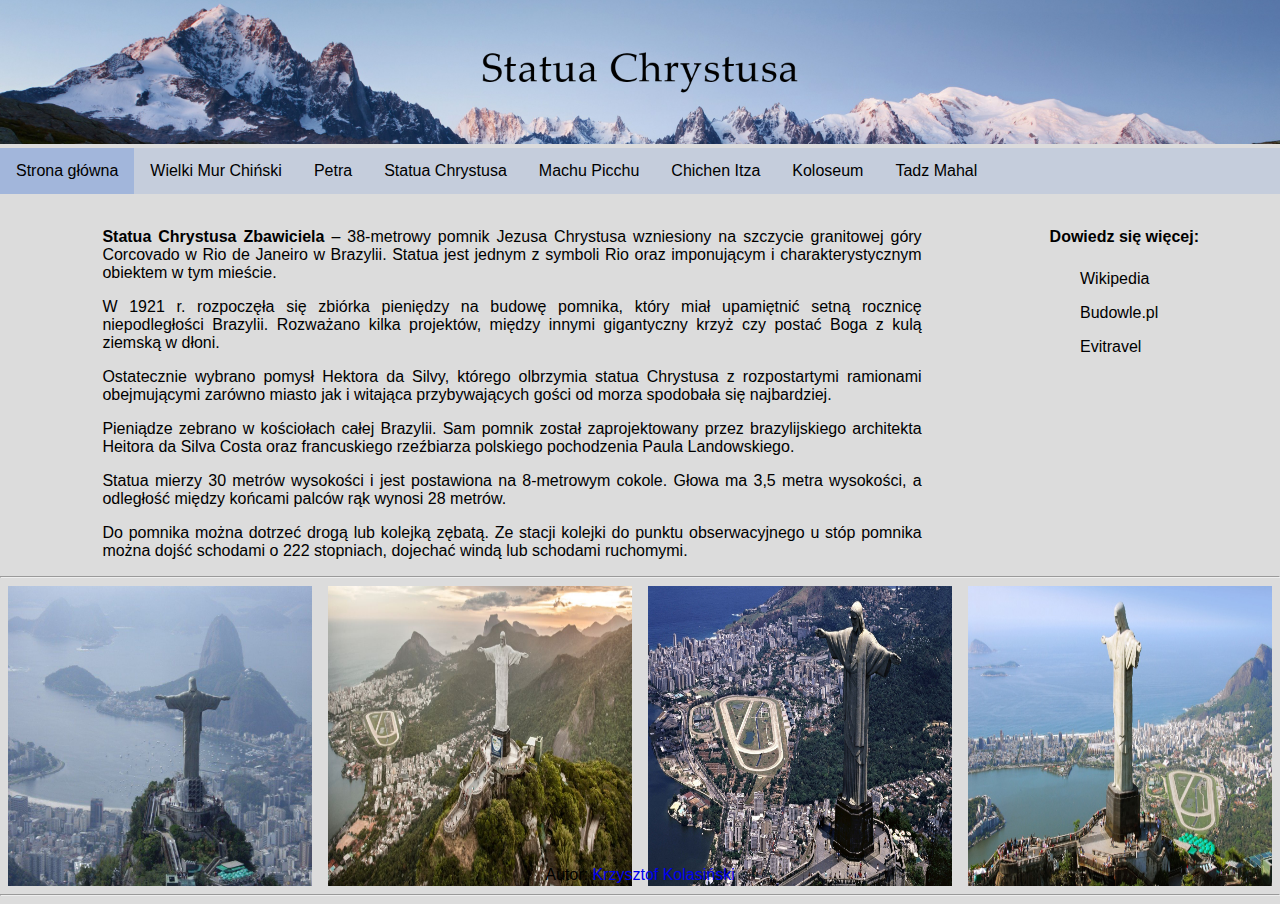
==== sub3.html @ e206d936 "Add files via upload" ====
<!DOCTYPE html>
<html lang="pl">
    <head>
        <meta charset="UTF-8">
        <meta name="viewport" content="width=device-width, initial-scale=1">
        <link rel="stylesheet" href="styles.css">
        <link rel="stylesheet" href="gallery.css">
        <script type="text/javascript" src="gallery.js"></script>
        <meta name="description" content="7 cudów świata">
        <meta name="author" content="Krzysztof Kolasiński">
        <meta name="generator" content="Visual Studio Code"> 
        <title>Statua Chrystusa</title>
    </head>
    <body>
        <header>
            <img src="./photos/baner/baner_statua.png" alt="baner" id="baner">
        </header>
        <nav>
            <ul class="navbar">
                <li class="navbar"><a class="navbar active" href="index.html">Strona główna</a></li>
                <li class="navbar"><a class="navbar" href="sub1.html">Wielki Mur Chiński</a></li>
                <li class="navbar"><a class="navbar" href="sub2.html">Petra</a></li>
                <li class="navbar"><a class="navbar" href="sub3.html">Statua Chrystusa</a></li>
                <li class="navbar"><a class="navbar" href="sub4.html">Machu Picchu</a></li>
                <li class="navbar"><a class="navbar" href="sub5.html">Chichen Itza</a></li>
                <li class="navbar"><a class="navbar" href="sub6.html">Koloseum</a></li>
                <li class="navbar"><a class="navbar" href="sub7.html">Tadz Mahal</a></li>
            </ul>
        </nav>
        <br />
        <article>
            <p><b>Statua Chrystusa Zbawiciela</b> – 38-metrowy pomnik Jezusa Chrystusa wzniesiony na szczycie granitowej góry Corcovado w Rio de Janeiro w Brazylii. Statua jest jednym z symboli Rio oraz imponującym i charakterystycznym obiektem w tym mieście.</p>
            <p>W 1921 r. rozpoczęła się zbiórka pieniędzy na budowę pomnika, który miał upamiętnić setną rocznicę niepodległości Brazylii. Rozważano kilka projektów, między innymi gigantyczny krzyż czy postać Boga z kulą ziemską w dłoni.</p>
            <p>Ostatecznie wybrano pomysł Hektora da Silvy, którego olbrzymia statua Chrystusa z rozpostartymi ramionami obejmującymi zarówno miasto jak i witająca przybywających gości od morza spodobała się najbardziej.</p>
            <p>Pieniądze zebrano w kościołach całej Brazylii. Sam pomnik został zaprojektowany przez brazylijskiego architekta Heitora da Silva Costa oraz francuskiego rzeźbiarza polskiego pochodzenia Paula Landowskiego.</p>
            <p>Statua mierzy 30 metrów wysokości i jest postawiona na 8-metrowym cokole. Głowa ma 3,5 metra wysokości, a odległość między końcami palców rąk wynosi 28 metrów.</p>
            <p>Do pomnika można dotrzeć drogą lub kolejką zębatą. Ze stacji kolejki do punktu obserwacyjnego u stóp pomnika można dojść schodami o 222 stopniach, dojechać windą lub schodami ruchomymi.</p>
        </article>
        <aside>
            <p><b>Dowiedz się więcej:</b></p>
            <ul class="aside">
                <li class="aside"><a class="aside" rel="noopener" target="_blank" href="https://pl.wikipedia.org/wiki/Statua_Chrystusa_Zbawiciela_w_Rio_de_Janeiro">Wikipedia</a></li>
                <li class="aside"><a class="aside" rel="noopener" target="_blank" href="https://www.budowle.pl/budowla/statua-chrystusa-zbawiciela">Budowle.pl</a></li>
                <li class="aside"><a class="aside" rel="noopener" target="_blank" href="https://podroze.onet.pl/aktualnosci/90-lat-figury-chrystusa-odkupiciela-w-rio-de-janeiro-brazylia/kvdhb9n">Evitravel</a></li>
            </ul>
        </aside>
        <hr style="clear: both;" />
        <!-- ciąć jak coś na doł-->
        <div class="row">
        <div class="column">
            <img src="./photos/statua/statua1.jpg" style="width:100%" onclick="openModal();currentSlide(1)" class="hover-shadow cursor gallery" alt="photo">
        </div>
        <div class="column">
            <img src="./photos/statua/statua2.jpeg" style="width:100%" onclick="openModal();currentSlide(2)" class="hover-shadow cursor gallery" alt="photo">
        </div>
        <div class="column">
            <img src="./photos/statua/statua3.jpg" style="width:100%" onclick="openModal();currentSlide(3)" class="hover-shadow cursor gallery" alt="photo">
        </div>
        <div class="column">
            <img src="./photos/statua/statua4.jpg" style="width:100%" onclick="openModal();currentSlide(4)" class="hover-shadow cursor gallery" alt="photo">
        </div>
        </div>

        <div id="myModal" class="modal">
        <span class="close cursor" onclick="closeModal()">&times;</span>
            <div class="modal-content">

                <div class="mySlides">
                    <img src="./photos/statua/statua1.jpg" style="width:100%" alt="photo">
                </div>

                <div class="mySlides">
                    <img src="./photos/statua/statua2.jpeg" style="width:100%" alt="photo">
                </div>

                <div class="mySlides">
                    <img src="./photos/statua/statua3.jpg" style="width:100%" alt="photo">
                </div>
                
                <div class="mySlides">
                    <img src="./photos/statua/statua4.jpg" style="width:100%" alt="photo">
                </div>
                
                <a class="prev" onclick="plusSlides(-1)">&#10094;</a>
                <a class="next" onclick="plusSlides(1)">&#10095;</a>

                <div class="caption-container">
                    <p id="caption"></p>
                </div>

                <div class="column">
                    <img class="demo cursor" src="./photos/statua/statua1.jpg" style="width:100%; height: 200px;" onclick="currentSlide(1)" alt="">
                </div>

                <div class="column">
                    <img class="demo cursor" src="./photos/statua/statua2.jpeg" style="width:100%; height: 200px;" onclick="currentSlide(2)" alt="">
                </div>

                <div class="column">
                    <img class="demo cursor" src="./photos/statua/statua3.jpg"style="width:100%; height: 200px;" onclick="currentSlide(3)" alt="">
                </div>

                <div class="column">
                    <img class="demo cursor" src="./photos/statua/statua4.jpg" style="width:100%; height: 200px;" onclick="currentSlide(4)" alt="">
                </div>
            </div>
        </div>
        <hr />
        <footer><p>Autor: <a href="autor.html" rel="noopener" target="_blank">Krzysztof Kolasiński</a></p></footer>
    </body>
</html>
---- styles.css ----
/*general settings*/
body{
    background-color: #DCDCDC;
    margin: 0;
    font-family: Verdana, sans-serif;
}

/*index*/

img#baner{
    width: 100%;
    margin-bottom: 0;
}

header{
    margin-bottom: 0;
}

/*horizontal navbar*/
ul.navbar {
    list-style-type: none;
    margin: 0;
    padding: 0;
    overflow: hidden;
    background-color: rgb(162, 182, 219, 0.4);
}
  
li.navbar {
    float: left;

}
  
li.navbar a.navbar {
    display: block;
    color: black;
    text-align: center;
    padding: 14px 16px;
    text-decoration: none;
}
  
.active {
    background-color: rgb(162, 182, 219);
}

li.navbar:hover{
    background-color: rgb(162, 182, 219);
}

/*vertical navbar*/
ul.aside {
    list-style-type: none;
    margin: 0;
    padding: 0;
    width: 200px;   
}

li.aside a.aside {
    display: block;
    color: #000;
    padding: 8px 16px;
    text-decoration: none;

    margin-left: 20%;
}

li.aside a.aside:hover {
    background-color: rgb(162, 182, 219);
    
}



/*section styles*/
article{
    width: 80%;
    text-align: justify;
    
}

p{
    padding-right: 10%;
    padding-left: 10%;
}

aside{
    width: 20%;
    align-items: center;
}

article, aside{
    float: left;
}

footer{
    position: absolute;
    text-align: center;
    clear: both;
    left: 0;
    bottom: 0;
    width: 100%;
    overflow: hidden;
}

/*table*/
.center {
    margin-left: auto;
    margin-right: auto;
}

table, td, th{
    border: 1px solid;
    border-collapse: collapse;
    text-align: center;
}

td, th{
    padding: 1vw;
}

ul.list {
    text-align: left;
    position:relative;
    left: 50%;
}

a{
    text-decoration: none;
}

a:visited{
    text-decoration: none;
    color: blue;
}
---- gallery.css ----
body {
    font-family: Verdana, sans-serif;
    margin: 0;
  }
  
  * {
    box-sizing: border-box;
  }
  
  .row > .column {
    padding: 0 8px;
  }
  
  .row:after {
    content: "";
    display: table;
    clear: both;
  }
  
  .column {
    float: left;
    width: 25%;
  }
  

  .modal {
    display: none;
    position: fixed;
    z-index: 1;
    padding-top: 100px;
    left: 0;
    top: 0;
    width: 100%;
    height: 100%;
    overflow: auto;
    background-color: black;
  }
  

  .modal-content {
    position: relative;
    background-color: #fefefe;
    margin: auto;
    padding: 0;
    width: 90%;
    max-width: 1200px;
  }
  

  .close {
    color: white;
    position: absolute;
    top: 10px;
    right: 25px;
    font-size: 35px;
    font-weight: bold;
  }
  
  .close:hover,
  .close:focus {
    color: #999;
    text-decoration: none;
    cursor: pointer;
  }
  
  .mySlides {
    display: none;
  }
  
  .cursor {
    cursor: pointer;
  }
  

  .prev,
  .next {
    cursor: pointer;
    position: absolute;
    top: 50%;
    width: auto;
    padding: 16px;
    margin-top: -50px;
    color: white;
    font-weight: bold;
    font-size: 20px;
    transition: 0.6s ease;
    border-radius: 0 3px 3px 0;
    -webkit-user-select: none;
    user-select: none;
    
  }
  

  .next {
    right: 0;
    border-radius: 3px 0 0 3px;
  }
  

  .prev:hover,
  .next:hover {
    background-color: rgba(0, 0, 0, 0.8);
  }
  
  
  img.gallery {
    margin-bottom: -4px;
    height: 300px;
    
  }
  
  .caption-container {
    text-align: center;
    background-color: black;
    padding: 2px 16px;
    color: white;
  }
  
  .demo {
    opacity: 0.6;
  }
  
  .active,
  .demo:hover {
    opacity: 1;
  }
  
  img.hover-shadow {
    transition: 0.3s;
  }
  
  .hover-shadow:hover {
    box-shadow: 0 4px 8px 0 rgba(0, 0, 0, 0.2), 0 6px 20px 0 rgba(0, 0, 0, 0.19);
  }
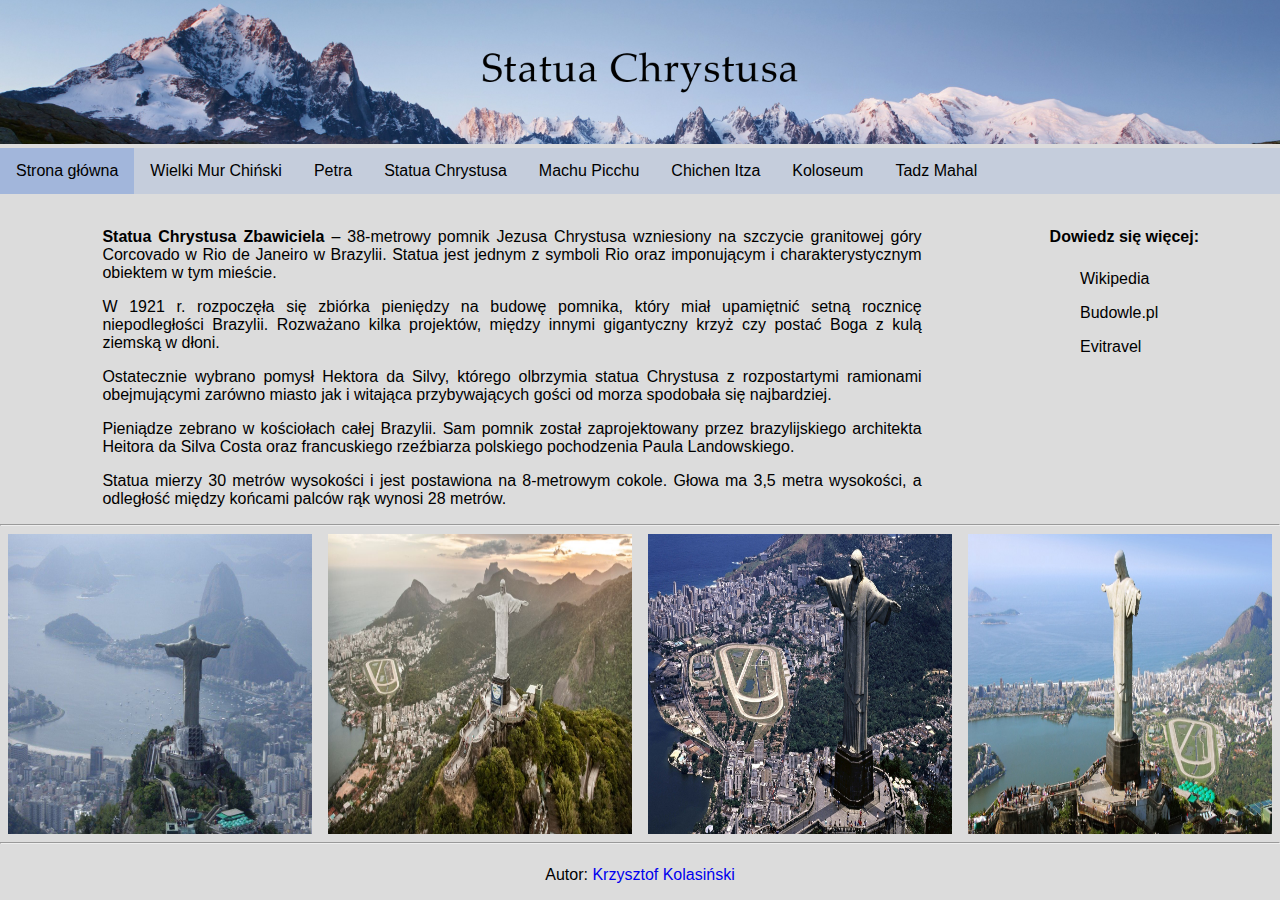
==== commit 56d179cd: "Update sub3.html" ====
--- a/sub3.html
+++ b/sub3.html
@@ -34,7 +34,6 @@
             <p>Ostatecznie wybrano pomysł Hektora da Silvy, którego olbrzymia statua Chrystusa z rozpostartymi ramionami obejmującymi zarówno miasto jak i witająca przybywających gości od morza spodobała się najbardziej.</p>
             <p>Pieniądze zebrano w kościołach całej Brazylii. Sam pomnik został zaprojektowany przez brazylijskiego architekta Heitora da Silva Costa oraz francuskiego rzeźbiarza polskiego pochodzenia Paula Landowskiego.</p>
             <p>Statua mierzy 30 metrów wysokości i jest postawiona na 8-metrowym cokole. Głowa ma 3,5 metra wysokości, a odległość między końcami palców rąk wynosi 28 metrów.</p>
-            <p>Do pomnika można dotrzeć drogą lub kolejką zębatą. Ze stacji kolejki do punktu obserwacyjnego u stóp pomnika można dojść schodami o 222 stopniach, dojechać windą lub schodami ruchomymi.</p>
         </article>
         <aside>
             <p><b>Dowiedz się więcej:</b></p>
@@ -108,4 +107,4 @@
         <hr />
         <footer><p>Autor: <a href="autor.html" rel="noopener" target="_blank">Krzysztof Kolasiński</a></p></footer>
     </body>
-</html>+</html>
